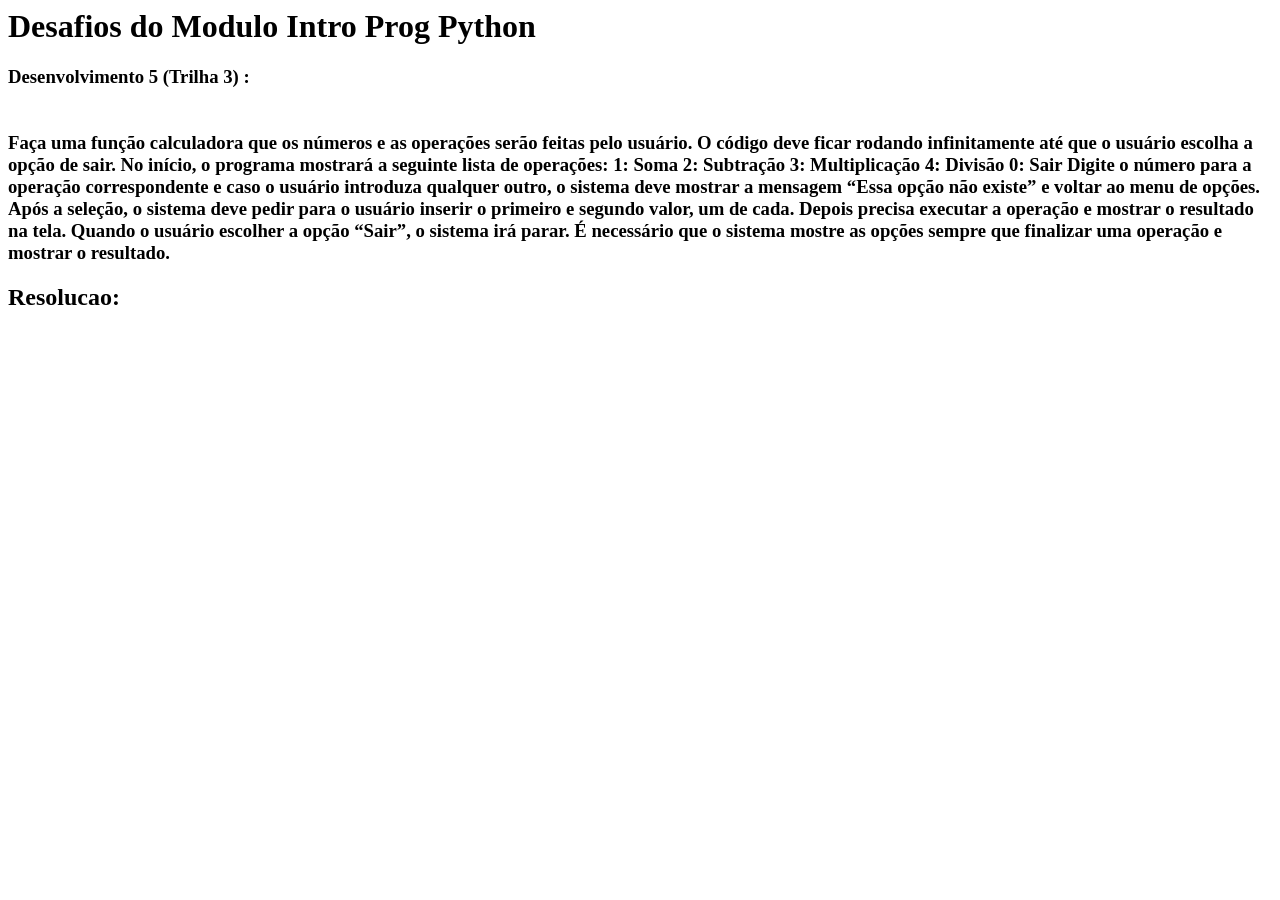
==== Intro_Prog_Python/Desenvolvimento_5/Desenvolvimento_5.html @ bbf5e0b4 "right folder for ppl see it" ====
<html lang="en">

<head>
    <title>Intro Prog Python</title>
    <meta charset="UTF-8">
    <meta name="viewport" content="width=device-width, initial-scale=1.0">
    <link rel="stylesheet" href="index.css">
    <title>JS Game</title>
</head>

<body>
    <h1>Desafios do Modulo Intro Prog Python</h1>
    <div>
        <h3> Desenvolvimento 5 (Trilha 3) : <br><br><br>Faça uma função calculadora que os números e as operações serão feitas pelo usuário. O código deve ficar rodando infinitamente até que o usuário escolha a opção de sair. No início, o programa mostrará a seguinte lista de operações:

            1: Soma
            2: Subtração
            3: Multiplicação
            4: Divisão
            0: Sair
            
            Digite o número para a operação correspondente e caso o usuário introduza qualquer outro, o sistema deve mostrar a mensagem “Essa opção não existe” e voltar ao menu de opções.
            
            Após a seleção, o sistema deve pedir para o usuário inserir o primeiro e segundo valor, um de cada. Depois precisa executar a operação e mostrar o resultado na tela. Quando o usuário escolher a opção “Sair”, o sistema irá parar.
            
            É necessário que o sistema mostre as opções sempre que finalizar uma operação e mostrar o resultado. </h3>
            <div class="resolucao">
                <h2>Resolucao:</h2>
            </div>
    </div>
    
    <script src="index.js" defer></script>
</body>

</html>
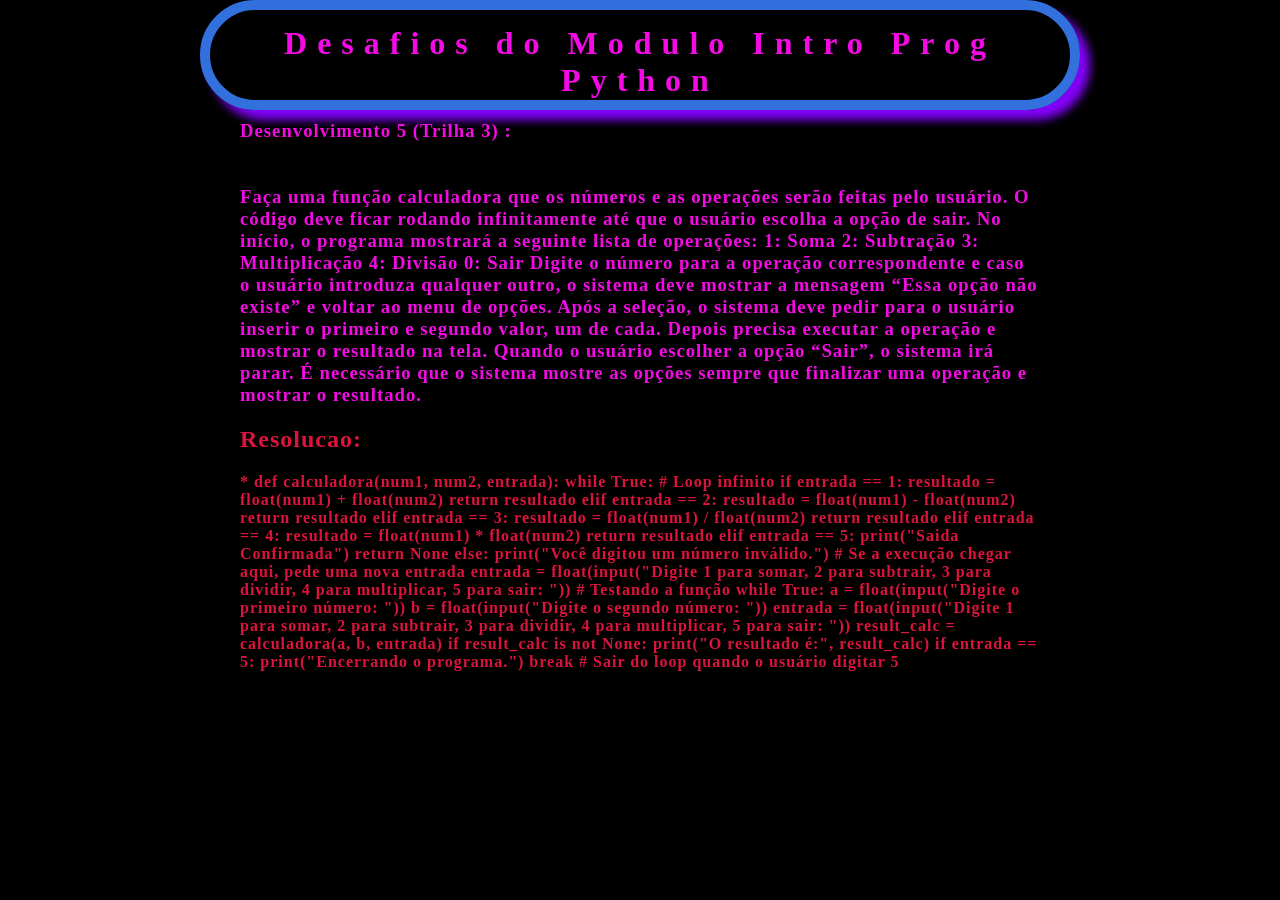
==== commit b5fa4fb8: "Resolucao do problema" ====
--- a/Intro_Prog_Python/Desenvolvimento_5/Desenvolvimento_5.html
+++ b/Intro_Prog_Python/Desenvolvimento_5/Desenvolvimento_5.html
@@ -4,7 +4,7 @@
     <title>Intro Prog Python</title>
     <meta charset="UTF-8">
     <meta name="viewport" content="width=device-width, initial-scale=1.0">
-    <link rel="stylesheet" href="index.css">
+    <link rel="stylesheet" href="Desenvolvimento_5.css">
     <title>JS Game</title>
 </head>
 
@@ -26,10 +26,48 @@
             É necessário que o sistema mostre as opções sempre que finalizar uma operação e mostrar o resultado. </h3>
             <div class="resolucao">
                 <h2>Resolucao:</h2>
+                    *   def calculadora(num1, num2, entrada):
+                    while True:  # Loop infinito
+                        if entrada == 1:
+                            resultado = float(num1) + float(num2)
+                            return resultado
+                        elif entrada == 2:
+                            resultado = float(num1) - float(num2)
+                            return resultado
+                        elif entrada == 3:
+                            resultado = float(num1) / float(num2)
+                            return resultado
+                        elif entrada == 4:
+                            resultado = float(num1) * float(num2)
+                            return resultado
+                        elif entrada == 5:
+                            print("Saida Confirmada")
+                            return None
+                        else:
+                            print("Você digitou um número inválido.")
+                        
+                        # Se a execução chegar aqui, pede uma nova entrada
+                        entrada = float(input("Digite 1 para somar, 2 para subtrair, 3 para dividir, 4 para multiplicar, 5 para sair: "))
+                
+                # Testando a função
+                while True:
+                    a = float(input("Digite o primeiro número: "))
+                    b = float(input("Digite o segundo número: "))
+                    entrada = float(input("Digite 1 para somar, 2 para subtrair, 3 para dividir, 4 para multiplicar, 5 para sair: "))
+                
+                    result_calc = calculadora(a, b, entrada)
+                    
+                    if result_calc is not None:
+                        print("O resultado é:", result_calc)
+                
+                    if entrada == 5:
+                        print("Encerrando o programa.")
+                        break  # Sair do loop quando o usuário digitar 5
+                
             </div>
     </div>
     
-    <script src="index.js" defer></script>
+    <script src="Desenvolvimento_5.js" defer></script>
 </body>
 
 </html>
--- a/Intro_Prog_Python/Desenvolvimento_5/Desenvolvimento_5.css
+++ b/Intro_Prog_Python/Desenvolvimento_5/Desenvolvimento_5.css
@@ -0,0 +1,33 @@
+body {
+    letter-spacing: 10px;
+    text-align: center; /* choosing where the <p> ll be on the page */
+
+     /* Bordas e Cores */
+     border: 10px solid rgb(49, 112, 221);
+     background-color:	rgb(0, 0, 0); /* Color of the limited area inside the boarder */
+
+    color: rgba(200, 0, 150, 1);/*color on the writing*/
+     box-shadow: 10px 10px 10px rgb(130,0, 249, 1); /* shadow on the boarder that i can move or get it 			bigger */
+     border-radius:80px; 
+     padding: 15px 30px; /* thickness of padding area */
+     display:flexbox; /* this shows how we want the whole element to be */
+     cursor:pointer; /* this show the pointer format when passing on the element */
+    /* Highlight the first paragraph */
+    font-weight:bolder; 
+     color: #f50ae5; /* Pink */
+    /* Definindo a largura do paragrafo e posicionamento na tela */
+     max-width: 800px; /* Ajust maximum width */
+     margin: 0 auto; /* Center it */ 
+     max-height: 60px;    
+    }
+
+    div{
+        text-align: left;
+        letter-spacing: 1px;
+    }
+
+    .resolucao{
+        font-family: Cambria, Cochin, Georgia, Times, 'Times New Roman', serif;
+        color: crimson;
+
+    }
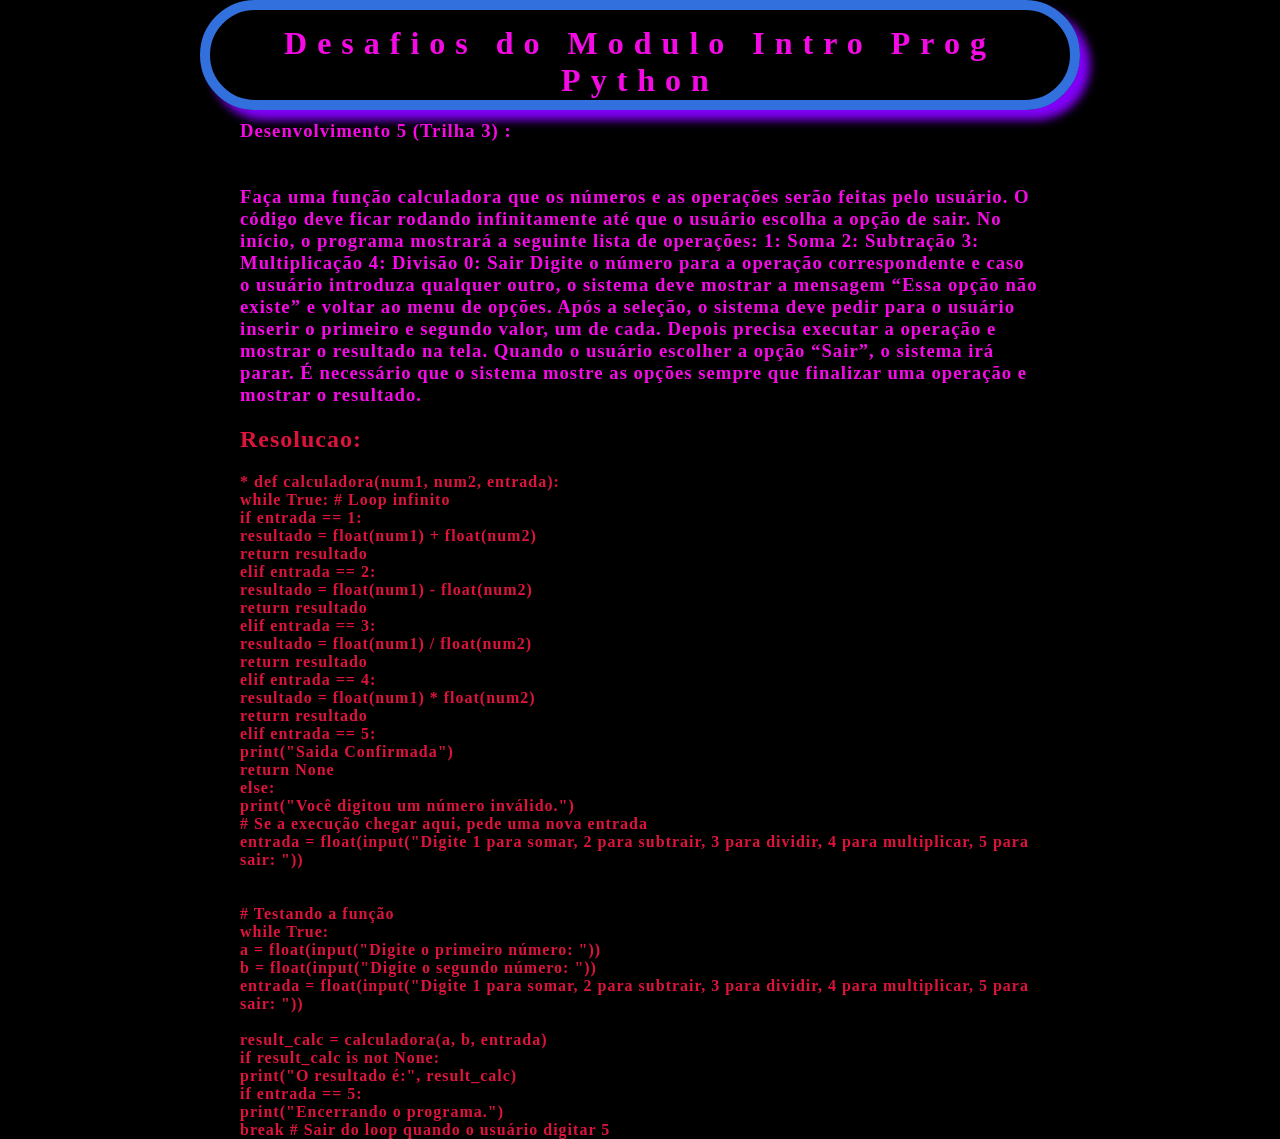
==== commit 9ae8f058: "Fix bug" ====
--- a/Intro_Prog_Python/Desenvolvimento_5/Desenvolvimento_5.html
+++ b/Intro_Prog_Python/Desenvolvimento_5/Desenvolvimento_5.html
@@ -26,48 +26,48 @@
             É necessário que o sistema mostre as opções sempre que finalizar uma operação e mostrar o resultado. </h3>
             <div class="resolucao">
                 <h2>Resolucao:</h2>
-                    *   def calculadora(num1, num2, entrada):
-                    while True:  # Loop infinito
-                        if entrada == 1:
-                            resultado = float(num1) + float(num2)
-                            return resultado
-                        elif entrada == 2:
-                            resultado = float(num1) - float(num2)
-                            return resultado
-                        elif entrada == 3:
-                            resultado = float(num1) / float(num2)
-                            return resultado
-                        elif entrada == 4:
-                            resultado = float(num1) * float(num2)
-                            return resultado
-                        elif entrada == 5:
-                            print("Saida Confirmada")
-                            return None
-                        else:
-                            print("Você digitou um número inválido.")
+                    *   def calculadora(num1, num2, entrada): <br>
+                    while True:  # Loop infinito<br>
+                        if entrada == 1:<br>
+                            resultado = float(num1) + float(num2)<br>
+                            return resultado<br>
+                        elif entrada == 2:<br>
+                            resultado = float(num1) - float(num2)<br>
+                            return resultado<br>
+                        elif entrada == 3:<br>
+                            resultado = float(num1) / float(num2)<br>
+                            return resultado<br>
+                        elif entrada == 4:<br>
+                            resultado = float(num1) * float(num2)<br>
+                            return resultado<br>
+                        elif entrada == 5:<br>
+                            print("Saida Confirmada")<br>
+                            return None<br>
+                        else:<br>
+                            print("Você digitou um número inválido.")<br>
                         
-                        # Se a execução chegar aqui, pede uma nova entrada
-                        entrada = float(input("Digite 1 para somar, 2 para subtrair, 3 para dividir, 4 para multiplicar, 5 para sair: "))
+                        # Se a execução chegar aqui, pede uma nova entrada<br>
+                        entrada = float(input("Digite 1 para somar, 2 para subtrair, 3 para dividir, 4 para multiplicar, 5 para sair: "))<br><br><br>
                 
-                # Testando a função
-                while True:
-                    a = float(input("Digite o primeiro número: "))
-                    b = float(input("Digite o segundo número: "))
-                    entrada = float(input("Digite 1 para somar, 2 para subtrair, 3 para dividir, 4 para multiplicar, 5 para sair: "))
+                # Testando a função<br>
+                while True:<br>
+                    a = float(input("Digite o primeiro número: "))<br>
+                    b = float(input("Digite o segundo número: "))<br>
+                    entrada = float(input("Digite 1 para somar, 2 para subtrair, 3 para dividir, 4 para multiplicar, 5 para sair: "))<br><br>
                 
-                    result_calc = calculadora(a, b, entrada)
+                    result_calc = calculadora(a, b, entrada)<br>
                     
-                    if result_calc is not None:
-                        print("O resultado é:", result_calc)
+                    if result_calc is not None:<br>
+                        print("O resultado é:", result_calc)<br>
                 
-                    if entrada == 5:
-                        print("Encerrando o programa.")
-                        break  # Sair do loop quando o usuário digitar 5
+                    if entrada == 5:<br>
+                        print("Encerrando o programa.")<br>
+                        break  # Sair do loop quando o usuário digitar 5<br>
                 
             </div>
     </div>
     
-    <script src="Desenvolvimento_5.js" defer></script>
+    <script src="Desenvolvimento_5.py" defer></script>
 </body>
 
 </html>
